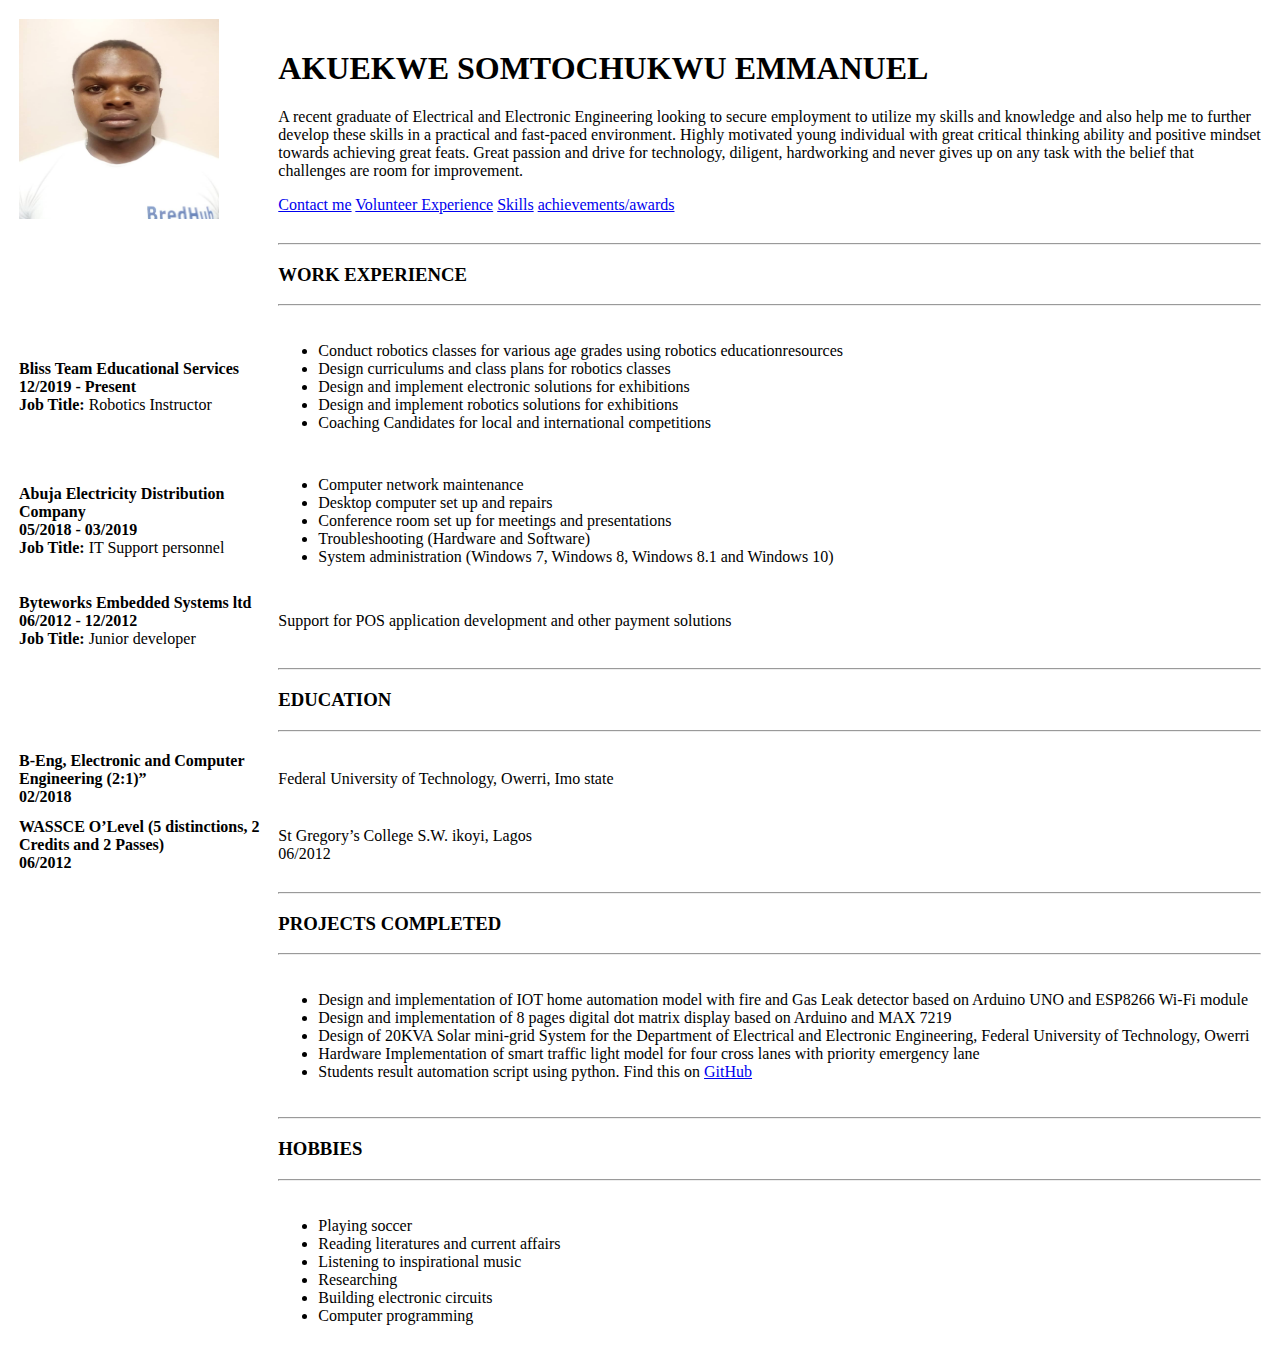
==== index.html @ 3e9d2f6d "First upload of my personal web site" ====
<!DOCTYPE html>
<html lang="en" dir="ltr">
  <head>
    <meta charset="utf-8">
    <title> My personal website</title>
  </head>
  <body>
    <table cellspacing = "10">
      <tr>
        <td><img src="images/somto.jpg" alt="somto's picture" width="200" height="200"></td>
        <td><h1> AKUEKWE SOMTOCHUKWU EMMANUEL</h1><p> A recent graduate of Electrical and Electronic Engineering looking to secure employment to utilize my skills and knowledge and also help me to further develop these skills in a practical and fast-paced environment. Highly motivated young individual with great critical thinking ability and positive
             mindset towards achieving great feats. Great passion and drive for technology, diligent, hardworking and never gives up on any task with the belief that challenges are room for improvement.</p><a href="contacts.html">Contact me</a>    <a href="volunteer-experience.html"> Volunteer Experience</a>    <a href="skills.html"> Skills</a>  <a href="achievements.html"> achievements/awards</a></td>
      </tr>
      <tr>
        <td></td>
        <td><hr><h3>WORK EXPERIENCE</h3><hr></td>
      </tr>
      <tr>
        <td><strong>Bliss Team Educational Services</strong> <br> <strong>12/2019 - Present</strong> <br> <strong>Job Title:</strong> Robotics Instructor</td>
        <td><ul>
          <li>Conduct robotics classes for various age grades using robotics educationresources</li>
          <li>Design curriculums and class plans for robotics classes</li>
          <li>Design and implement electronic solutions for exhibitions</li>
          <li>Design and implement robotics solutions for exhibitions</li>
          <li>Coaching Candidates for local and international competitions</li>
        </ul></td>
      </tr>
      <tr>
        <td><strong>Abuja Electricity Distribution Company</strong> <br> <strong>05/2018 - 03/2019</strong> <br> <strong>Job Title:</strong> IT Support personnel</td>
        <td><ul>
          <li>Computer network maintenance</li>
          <li>Desktop computer set up and repairs</li>
          <li>Conference room set up for meetings and presentations</li>
          <li>Troubleshooting (Hardware and Software)</li>
          <li>System administration (Windows 7, Windows 8, Windows 8.1 and Windows 10)</li>
        </ul></td>
      </tr>
      <tr>
        <td><strong>Byteworks Embedded Systems ltd</strong> <br> <strong>06/2012 - 12/2012</strong> <br> <strong>Job Title:</strong> Junior developer</td>
        <td>Support for POS application development and other payment solutions</td>
      </tr>
      <tr>
        <td></td>
        <td><hr><h3>EDUCATION</h3> <hr></td>
      </tr>
      <tr>
        <td> <strong>B-Eng, Electronic and Computer Engineering (2:1)”</strong> <br> <strong>02/2018</strong> </td>
        <td>Federal University of Technology, Owerri, Imo state</td>
      </tr>
      <tr>
        <td><strong>WASSCE O’Level (5 distinctions, 2 Credits and 2 Passes)</strong> <br> <strong>06/2012</strong>  </td>
        <td>St Gregory’s College S.W. ikoyi, Lagos <br> 06/2012 </td>
      </tr>

      <tr>
        <td></td>
        <td><hr><h3>PROJECTS COMPLETED</h3>  <hr weight = "3"></td>
      </tr>
      <tr>
        <td></td>
        <td> <ul>
          <li>Design and implementation of IOT home automation model with fire and Gas Leak detector based on Arduino UNO and ESP8266 Wi-Fi module</li>
          <li>Design and implementation of 8 pages digital dot matrix display based on Arduino and MAX 7219</li>
          <li>Design of 20KVA Solar mini-grid System for the Department of Electrical and Electronic Engineering, Federal University of Technology, Owerri</li>
          <li>Hardware Implementation of smart traffic light model for four cross lanes with priority emergency lane</li>
          <li> Students result automation script using python. Find this on <a href="https://github.com/SomGerard/schoolResultAutomation"> GitHub </a></li>
        </ul> </td>
      </tr>

      <tr>
        <td></td>
        <td><hr><h3>HOBBIES</h3> <hr weight = "3"></td>
      </tr>
      <tr>
        <td></td>
        <td> <ul>
          <li>Playing soccer</li>
          <li>Reading literatures and current affairs</li>
          <li>Listening to inspirational music</li>
          <li>Researching</li>
          <li>Building electronic circuits</li>
          <li>Computer programming</li>
        </ul> </td>
      </tr>

    </table>


  </body>
</html>
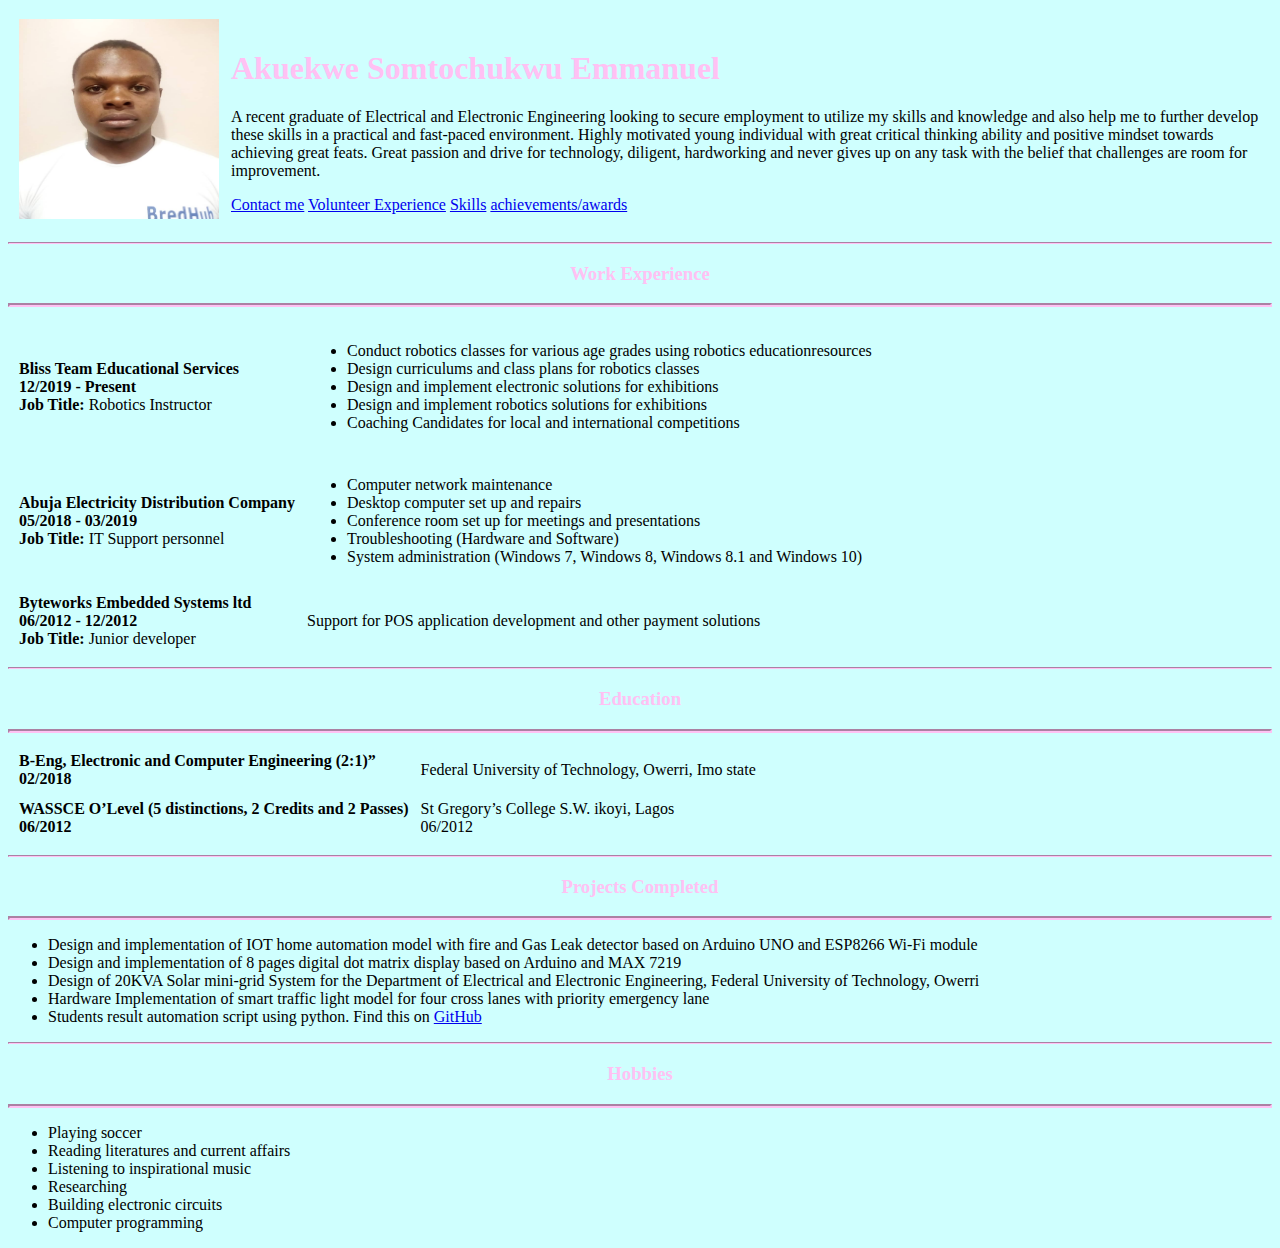
==== commit 36d79efb: "Update 10/08/2020" ====
--- a/index.html
+++ b/index.html
@@ -2,89 +2,77 @@
 <html lang="en" dir="ltr">
   <head>
     <meta charset="utf-8">
-    <title> My personal website</title>
+    <title> Somto's personal website</title>
+    <link rel="stylesheet" href="css/styles.css">
   </head>
   <body>
     <table cellspacing = "10">
       <tr>
-        <td><img src="images/somto.jpg" alt="somto's picture" width="200" height="200"></td>
-        <td><h1> AKUEKWE SOMTOCHUKWU EMMANUEL</h1><p> A recent graduate of Electrical and Electronic Engineering looking to secure employment to utilize my skills and knowledge and also help me to further develop these skills in a practical and fast-paced environment. Highly motivated young individual with great critical thinking ability and positive
+        <td><img  src="images/somto.jpg" alt="somto's picture" width="200" height="200"></td>
+        <td><h1> Akuekwe Somtochukwu Emmanuel</h1><p> A recent graduate of Electrical and Electronic Engineering looking to secure employment to utilize my skills and knowledge and also help me to further develop these skills in a practical and fast-paced environment. Highly motivated young individual with great critical thinking ability and positive
              mindset towards achieving great feats. Great passion and drive for technology, diligent, hardworking and never gives up on any task with the belief that challenges are room for improvement.</p><a href="contacts.html">Contact me</a>    <a href="volunteer-experience.html"> Volunteer Experience</a>    <a href="skills.html"> Skills</a>  <a href="achievements.html"> achievements/awards</a></td>
       </tr>
-      <tr>
-        <td></td>
-        <td><hr><h3>WORK EXPERIENCE</h3><hr></td>
-      </tr>
-      <tr>
-        <td><strong>Bliss Team Educational Services</strong> <br> <strong>12/2019 - Present</strong> <br> <strong>Job Title:</strong> Robotics Instructor</td>
-        <td><ul>
-          <li>Conduct robotics classes for various age grades using robotics educationresources</li>
-          <li>Design curriculums and class plans for robotics classes</li>
-          <li>Design and implement electronic solutions for exhibitions</li>
-          <li>Design and implement robotics solutions for exhibitions</li>
-          <li>Coaching Candidates for local and international competitions</li>
-        </ul></td>
-      </tr>
-      <tr>
-        <td><strong>Abuja Electricity Distribution Company</strong> <br> <strong>05/2018 - 03/2019</strong> <br> <strong>Job Title:</strong> IT Support personnel</td>
-        <td><ul>
-          <li>Computer network maintenance</li>
-          <li>Desktop computer set up and repairs</li>
-          <li>Conference room set up for meetings and presentations</li>
-          <li>Troubleshooting (Hardware and Software)</li>
-          <li>System administration (Windows 7, Windows 8, Windows 8.1 and Windows 10)</li>
-        </ul></td>
-      </tr>
-      <tr>
-        <td><strong>Byteworks Embedded Systems ltd</strong> <br> <strong>06/2012 - 12/2012</strong> <br> <strong>Job Title:</strong> Junior developer</td>
-        <td>Support for POS application development and other payment solutions</td>
-      </tr>
-      <tr>
-        <td></td>
-        <td><hr><h3>EDUCATION</h3> <hr></td>
-      </tr>
-      <tr>
-        <td> <strong>B-Eng, Electronic and Computer Engineering (2:1)”</strong> <br> <strong>02/2018</strong> </td>
-        <td>Federal University of Technology, Owerri, Imo state</td>
-      </tr>
-      <tr>
-        <td><strong>WASSCE O’Level (5 distinctions, 2 Credits and 2 Passes)</strong> <br> <strong>06/2012</strong>  </td>
-        <td>St Gregory’s College S.W. ikoyi, Lagos <br> 06/2012 </td>
-      </tr>
+    </table>
+           <hr class="light"><h3>Work Experience</h3><hr class="thick">
+      <table cellspacing="10">
+        <tr>
+          <td><strong>Bliss Team Educational Services</strong> <br> <strong>12/2019 - Present</strong> <br> <strong>Job Title:</strong> Robotics Instructor</td>
+          <td><ul>
+            <li>Conduct robotics classes for various age grades using robotics educationresources</li>
+            <li>Design curriculums and class plans for robotics classes</li>
+            <li>Design and implement electronic solutions for exhibitions</li>
+            <li>Design and implement robotics solutions for exhibitions</li>
+            <li>Coaching Candidates for local and international competitions</li>
+          </ul></td>
+        </tr>
+        <tr>
+          <td><strong>Abuja Electricity Distribution Company</strong> <br> <strong>05/2018 - 03/2019</strong> <br> <strong>Job Title:</strong> IT Support personnel</td>
+          <td><ul>
+            <li>Computer network maintenance</li>
+            <li>Desktop computer set up and repairs</li>
+            <li>Conference room set up for meetings and presentations</li>
+            <li>Troubleshooting (Hardware and Software)</li>
+            <li>System administration (Windows 7, Windows 8, Windows 8.1 and Windows 10)</li>
+          </ul></td>
+        </tr>
+        <tr>
+          <td><strong>Byteworks Embedded Systems ltd</strong> <br> <strong>06/2012 - 12/2012</strong> <br> <strong>Job Title:</strong> Junior developer</td>
+          <td>Support for POS application development and other payment solutions</td>
+        </tr>
+      </table>
 
-      <tr>
-        <td></td>
-        <td><hr><h3>PROJECTS COMPLETED</h3>  <hr weight = "3"></td>
-      </tr>
-      <tr>
-        <td></td>
-        <td> <ul>
-          <li>Design and implementation of IOT home automation model with fire and Gas Leak detector based on Arduino UNO and ESP8266 Wi-Fi module</li>
-          <li>Design and implementation of 8 pages digital dot matrix display based on Arduino and MAX 7219</li>
-          <li>Design of 20KVA Solar mini-grid System for the Department of Electrical and Electronic Engineering, Federal University of Technology, Owerri</li>
-          <li>Hardware Implementation of smart traffic light model for four cross lanes with priority emergency lane</li>
-          <li> Students result automation script using python. Find this on <a href="https://github.com/SomGerard/schoolResultAutomation"> GitHub </a></li>
-        </ul> </td>
-      </tr>
+        <hr class="light"><h3>Education</h3> <hr class="thick">
+      <table cellspacing="10">
+        <tr>
+          <td> <strong>B-Eng, Electronic and Computer Engineering (2:1)”</strong> <br> <strong>02/2018</strong> </td>
+          <td>Federal University of Technology, Owerri, Imo state</td>
+        </tr>
+        <tr>
+          <td><strong>WASSCE O’Level (5 distinctions, 2 Credits and 2 Passes)</strong> <br> <strong>06/2012</strong>  </td>
+          <td>St Gregory’s College S.W. ikoyi, Lagos <br> 06/2012 </td>
+        </tr>
+      </table>
 
-      <tr>
-        <td></td>
-        <td><hr><h3>HOBBIES</h3> <hr weight = "3"></td>
-      </tr>
-      <tr>
-        <td></td>
-        <td> <ul>
+          <hr class="light"><h3>Projects Completed</h3>  <hr class="thick">
+
+
+         <ul>
+            <li>Design and implementation of IOT home automation model with fire and Gas Leak detector based on Arduino UNO and ESP8266 Wi-Fi module</li>
+            <li>Design and implementation of 8 pages digital dot matrix display based on Arduino and MAX 7219</li>
+            <li>Design of 20KVA Solar mini-grid System for the Department of Electrical and Electronic Engineering, Federal University of Technology, Owerri</li>
+            <li>Hardware Implementation of smart traffic light model for four cross lanes with priority emergency lane</li>
+            <li> Students result automation script using python. Find this on <a href="https://github.com/SomGerard/schoolResultAutomation"> GitHub </a></li>
+          </ul>
+
+        <hr class="light"><h3>Hobbies</h3> <hr class="thick">
+      <ul>
           <li>Playing soccer</li>
           <li>Reading literatures and current affairs</li>
           <li>Listening to inspirational music</li>
           <li>Researching</li>
           <li>Building electronic circuits</li>
           <li>Computer programming</li>
-        </ul> </td>
-      </tr>
-
-    </table>
-
+        </ul>
 
   </body>
 </html>
--- a/css/styles.css
+++ b/css/styles.css
@@ -0,0 +1,18 @@
+body{
+  background-color: #cffffe;
+}
+
+h1{
+  color:#ffc1f3;
+}
+h3{
+  color: #ffc1f3;
+  text-align: center;
+}
+.light{
+  border-color: #ffc1f3;
+}
+.thick{
+  border-color:  #ffc1f3;
+  border-width:  2px;
+}
